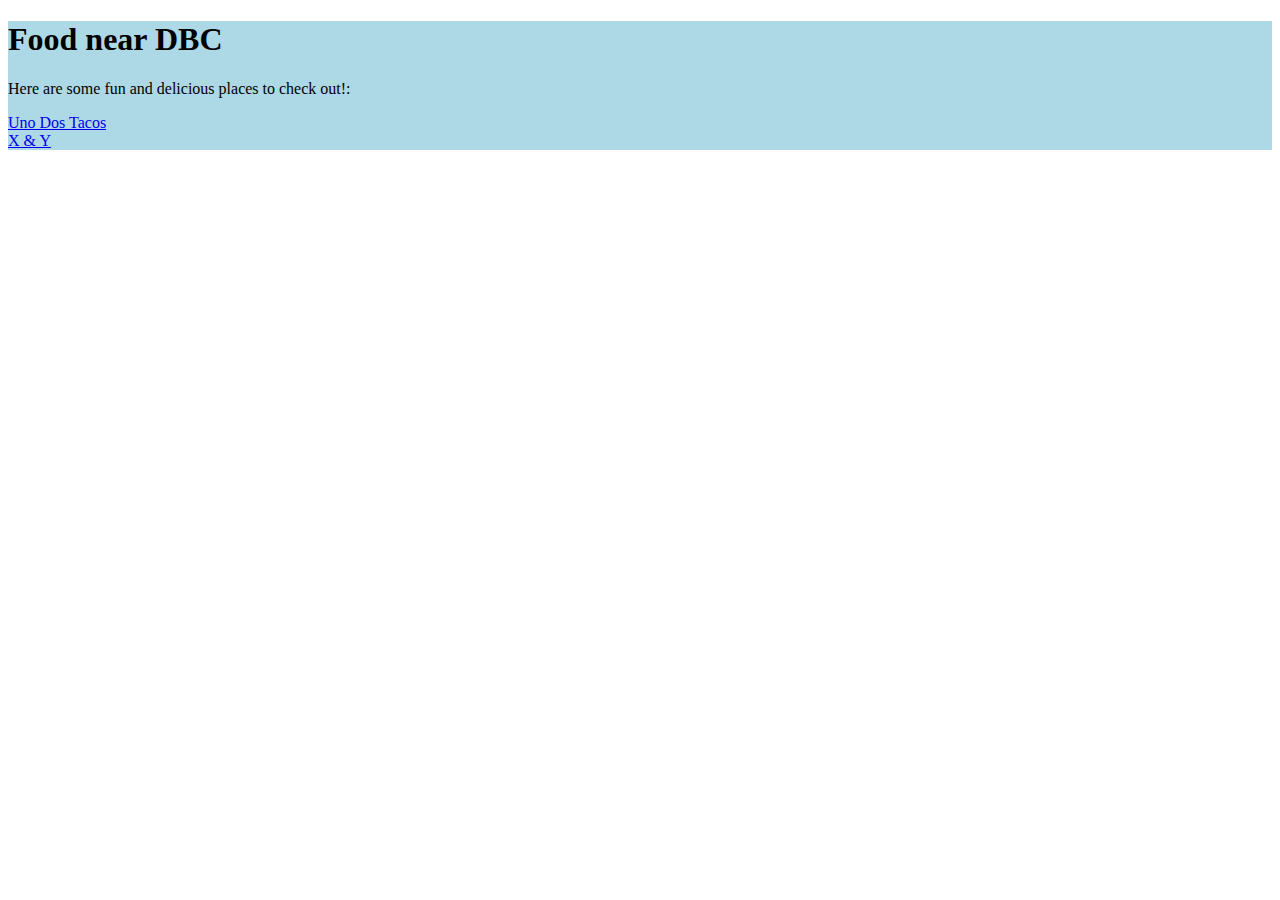
==== web_dev/client_side_js/index.html @ 687eb7ef "inital file set up" ====
<!DOCTYPE html>
<html>
  <head>
    <link rel="stylesheet" href="style.css">
    <script type = "text/javascript" src = "script.js"></script>
    <meta charset="utf-8">
    <title>9.2 challenge</title>
  </head>
  <body>
  <div>
<h1>Food near DBC</h1>

<p>Here are some fun and delicious places to check out!:</p>
<li> <a href= "http://www.unodostacos.com/"> Uno Dos Tacos </a></li>
<li> <a href= "https://www.google.com/webhp?sourceid=chrome-instant&ion=1&espv=2&ie=UTF-8#q=food near dev bootcamp sf&tbs=lf_msr:-1,lf_tr:-1,lf_pl:0,lf_od:-1,lf_oh:-1,lf:1,lf_ui:9&rflfq=1&rlha=0&rllag=37790752,-122403705,759&tbm=lcl&rldimm=4487413833151112242"> X & Y </a></li>
</div>
  </body>
</html>
---- web_dev/client_side_js/style.css ----
div {
background-color: lightblue;
}
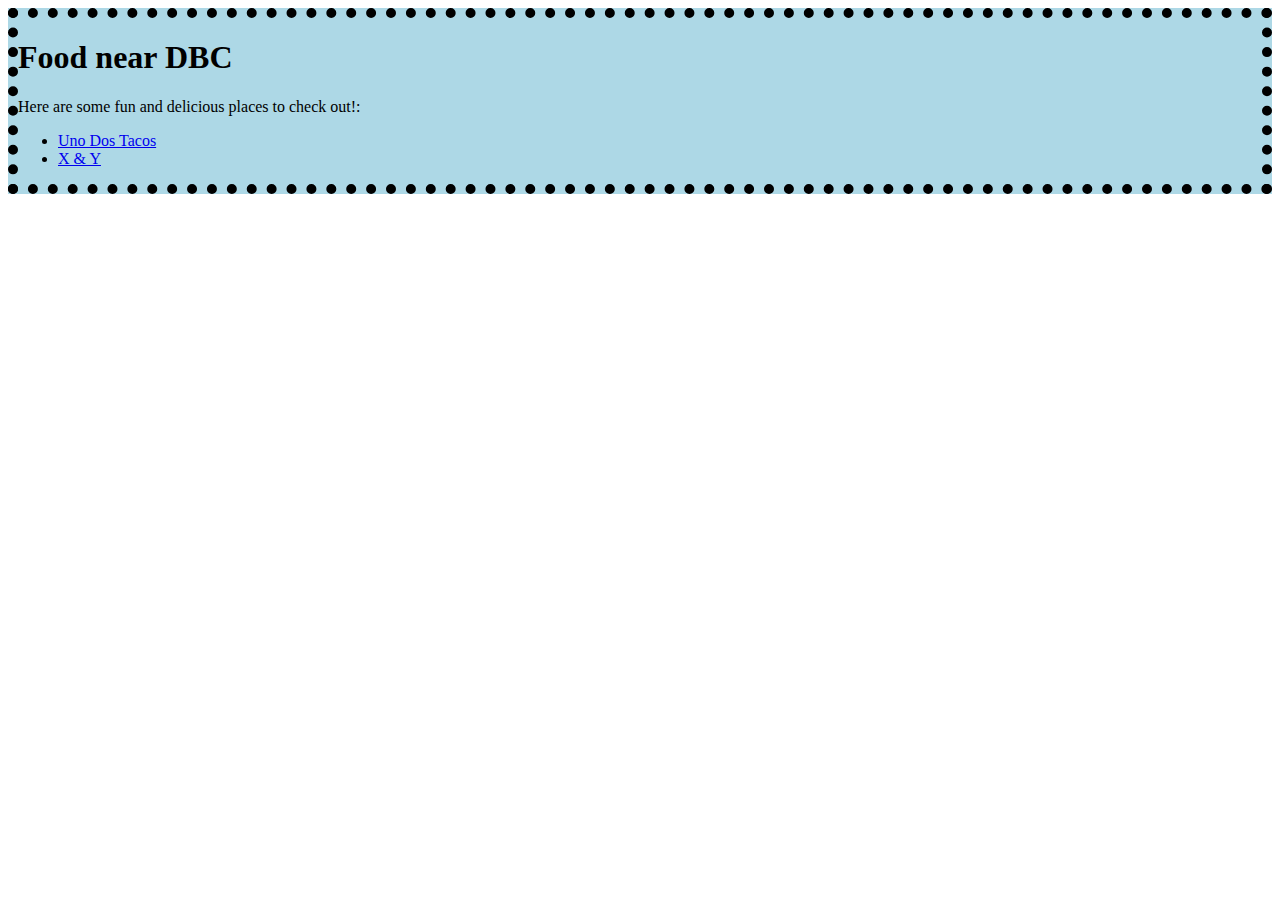
==== commit fc9bedd5: "add js file functionality to DOM" ====
--- a/web_dev/client_side_js/index.html
+++ b/web_dev/client_side_js/index.html
@@ -2,17 +2,20 @@
 <html>
   <head>
     <link rel="stylesheet" href="style.css">
-    <script type = "text/javascript" src = "script.js"></script>
+
     <meta charset="utf-8">
     <title>9.2 challenge</title>
   </head>
   <body>
-  <div>
+  <div id ="main div">
 <h1>Food near DBC</h1>
 
 <p>Here are some fun and delicious places to check out!:</p>
+<ul>
 <li> <a href= "http://www.unodostacos.com/"> Uno Dos Tacos </a></li>
 <li> <a href= "https://www.google.com/webhp?sourceid=chrome-instant&ion=1&espv=2&ie=UTF-8#q=food near dev bootcamp sf&tbs=lf_msr:-1,lf_tr:-1,lf_pl:0,lf_od:-1,lf_oh:-1,lf:1,lf_ui:9&rflfq=1&rlha=0&rllag=37790752,-122403705,759&tbm=lcl&rldimm=4487413833151112242"> X & Y </a></li>
 </div>
+</ul>
+  <script type = "text/javascript" src = "script.js"></script>
   </body>
 </html>
